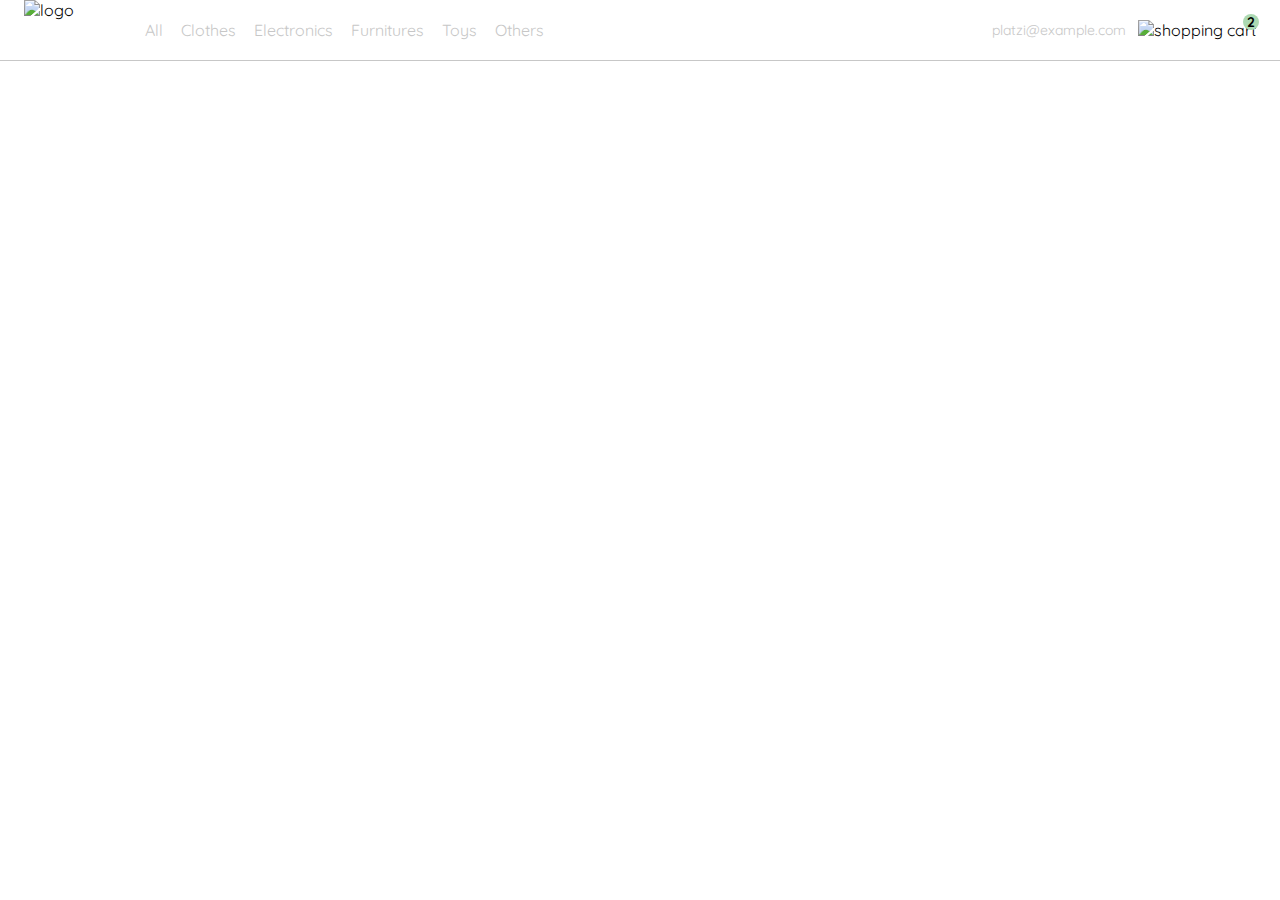
==== index.html @ d514ce82 "Fusion del menu" ====
<!DOCTYPE html>
<html lang="en">
<head>
  <meta charset="UTF-8">
  <meta http-equiv="X-UA-Compatible" content="IE=edge">
  <meta name="viewport" content="width=device-width, initial-scale=1.0">
  <title>YardSale: Tienda Online</title>
  <link rel="stylesheet" href="./styles.css">
  <link rel="preconnect" href="https://fonts.googleapis.com">
  <link rel="preconnect" href="https://fonts.gstatic.com" crossorigin>
  <link href="https://fonts.googleapis.com/css2?family=Quicksand:wght@300;500;700&display=swap" rel="stylesheet">
</head>
<body>
  <nav>
    <img src="./icons/icon_menu.svg" alt="menu" class="menu">

    <div class="navbar-left">
      <img src="./logos/logo_yard_sale.svg" alt="logo" class="logo">

      <ul>
        <li>
          <a href="/">All</a>
        </li>
        <li>
          <a href="/">Clothes</a>
        </li>
        <li>
          <a href="/">Electronics</a>
        </li>
        <li>
          <a href="/">Furnitures</a>
        </li>
        <li>
          <a href="/">Toys</a>
        </li>
        <li>
          <a href="/">Others</a>
        </li>
      </ul>
    </div>

    <div class="navbar-right">
      <ul>
        <li class="navbar-email">platzi@example.com</li>
        <li class="navbar-shopping-cart">
          <img src="./icons/icon_shopping_cart.svg" alt="shopping cart">
          <div>2</div>
        </li>
      </ul>
    </div>


    <div class="desktop-menu inactive">
        <ul>
          <li>
            <a href="/" class="title">My orders</a>
          </li>
    
          <li>
            <a href="/">My account</a>
          </li>
    
          <li>
            <a href="/">Sign out</a>
          </li>
        </ul>
      </div>
  </nav>

  <script src="./main.js"></script>
</body>
</html>
---- styles.css ----
:root {
    --white: #FFFFFF;
    --black: #000000;
    --very-light-pink: #C7C7C7;
    --text-input-field: #F7F7F7;
    --hospital-green: #ACD9B2;
    --sm: 14px;
    --md: 16px;
    --lg: 18px;
  }
  body {
    margin: 0;
    font-family: 'Quicksand', sans-serif;
  }


  .inactive {
    display: none;
  }


  nav {
    display: flex;
    justify-content: space-between;
    padding: 0 24px;
    border-bottom: 1px solid var(--very-light-pink);
  }
  .menu {
    display: none;
  }
  .logo {
    width: 100px;
  }
  .navbar-left ul,
  .navbar-right ul {
    list-style: none;
    padding: 0;
    margin: 0;
    display: flex;
    align-items: center;
    height: 60px;
  }
  .navbar-left {
    display: flex;
  }
  .navbar-left ul {
    margin-left: 12px;
  }
  .navbar-left ul li a,
  .navbar-right ul li a {
    text-decoration: none;
    color: var(--very-light-pink);
    border: 1px solid var(--white);
    padding: 8px;
    border-radius: 8px;
  }
  .navbar-left ul li a:hover,
  .navbar-right ul li a:hover {
    border: 1px solid var(--hospital-green);
    color: var(--hospital-green);
  }
  .navbar-email {
    color: var(--very-light-pink);
    cursor: pointer;
    font-size: var(--sm);
    margin-right: 12px;
  }
  .navbar-shopping-cart {
    position: relative;
  }
  .navbar-shopping-cart div {
    width: 16px;
    height: 16px;
    background-color: var(--hospital-green);
    border-radius: 50%;
    font-size: var(--sm);
    font-weight: bold;
    position: absolute;
    top: -6px;
    right: -3px;
    display: flex;
    justify-content: center;
    align-items: center;
  }

  .desktop-menu {
    position: absolute;
    background: var(--white);
    top: 60px;
    right: 60px;
    width: 100px;
    height: auto;
    border: 1px solid var(--very-light-pink);
    border-radius: 6px;
    padding: 20px 20px 0 20px;
  }
  .desktop-menu ul {
    list-style: none;
    padding: 0;
    margin: 0;
  }
  .desktop-menu ul li {
    text-align: end;
  }
  .desktop-menu ul li:nth-child(1),
  .desktop-menu ul li:nth-child(2) {
    font-weight: bold;
  }
  .desktop-menu ul li:last-child {
    padding-top: 20px;
    border-top: 1px solid var(--very-light-pink);
  }
  .desktop-menu ul li:last-child a {
    color: var(--hospital-green);
    font-size: var(--sm);
  }
  .desktop-menu ul li a {
    color: var(--back);
    text-decoration: none;
    margin-bottom: 20px;
    display: inline-block;
  }


  @media (max-width: 640px) {
    .menu {
      display: block;
    }
    .navbar-left ul {
      display: none;
    }
    .navbar-email {
      display: none;
    }
  }
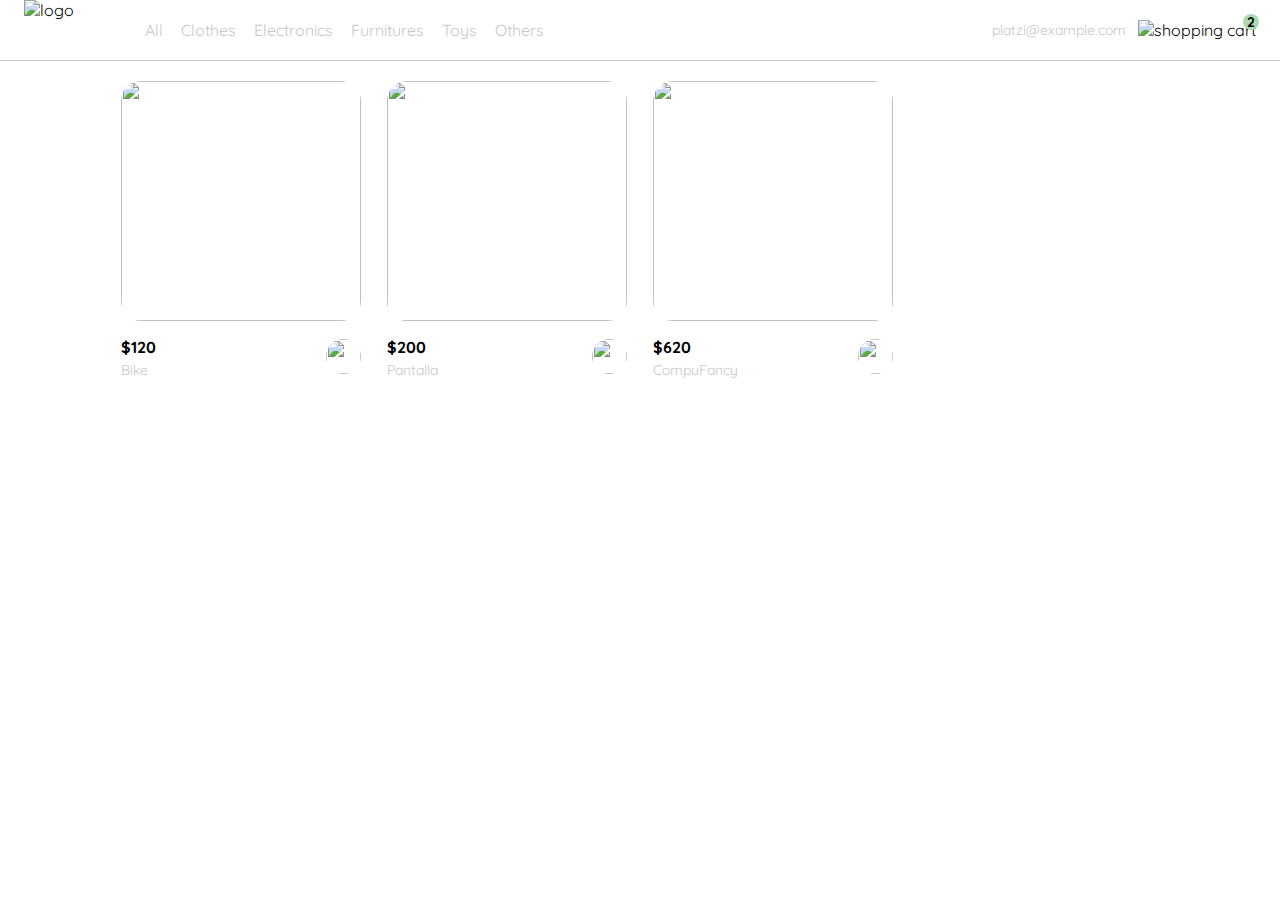
==== commit 766275ea: "Lista de productor a partir de Arrr" ====
--- a/index.html
+++ b/index.html
@@ -65,7 +65,119 @@
           </li>
         </ul>
       </div>
+
+      <div class="mobile-menu inactive">
+        <ul>
+          <li>
+            <a href="/">CATEGORIES</a>
+          </li>
+          <li>
+            <a href="/">All</a>
+          </li>
+          <li>
+            <a href="/">Clothes</a>
+          </li>
+          <li>
+            <a href="/">Electronics</a>
+          </li>
+          <li>
+            <a href="/">Furnitures</a>
+          </li>
+          <li>
+            <a href="/">Toys</a>
+          </li>
+          <li>
+            <a href="/">Other</a>
+          </li>
+        </ul>
+    
+        <ul>
+          <li>
+            <a href="/">My orders</a>
+          </li>
+          <li>
+            <a href="/">My account</a>
+          </li>
+        </ul>
+    
+        <ul>
+          <li>
+            <a href="/" class="email">platzi@example.com</a>
+          </li>
+          <li>
+            <a href="/" class="sign-out">Sign out</a>
+          </li>
+        </ul>
+      </div>
   </nav>
+
+
+   <aside class="product-detail inactive">
+    <div class="title-container">
+      <img src="./icons/flechita.svg" alt="arrow">
+      <p class="title">My order</p>
+    </div>
+
+    <div class="my-order-content">
+      <div class="shopping-cart">
+        <figure>
+          <img src="https://images.pexels.com/photos/276517/pexels-photo-276517.jpeg?auto=compress&cs=tinysrgb&dpr=2&h=650&w=940" alt="bike">
+        </figure>
+        <p>Bike</p>
+        <p>$30,00</p>
+        <img src="./icons/icon_close.png" alt="close">
+      </div>
+
+      <div class="shopping-cart">
+        <figure>
+          <img src="https://images.pexels.com/photos/276517/pexels-photo-276517.jpeg?auto=compress&cs=tinysrgb&dpr=2&h=650&w=940" alt="bike">
+        </figure>
+        <p>Bike</p>
+        <p>$30,00</p>
+        <img src="./icons/icon_close.png" alt="close">
+      </div>
+
+      <div class="shopping-cart">
+        <figure>
+          <img src="https://images.pexels.com/photos/276517/pexels-photo-276517.jpeg?auto=compress&cs=tinysrgb&dpr=2&h=650&w=940" alt="bike">
+        </figure>
+        <p>Bike</p>
+        <p>$30,00</p>
+        <img src="./icons/icon_close.png" alt="close">
+      </div>
+
+      <div class="order">
+        <p>
+          <span>Total</span>
+        </p>
+        <p>$560.00</p>
+      </div>
+
+      <button class="primary-button">
+        Checkout
+      </button>
+    </div>
+  </div>
+  </aside>
+
+  <section class="main-container">
+    <div class="cards-container">
+
+      <!-- <div class="product-card">
+        <img src="https://images.pexels.com/photos/276517/pexels-photo-276517.jpeg?auto=compress&cs=tinysrgb&dpr=2&h=650&w=940" alt="">
+        <div class="product-info">
+          <div>
+            <p>$120,00</p>
+            <p>Bike</p>
+          </div>
+          <figure>
+            <img src="./icons/bt_add_to_cart.svg" alt="">
+          </figure>
+        </div>
+      </div> -->
+
+    </div>
+  </section>
 
   <script src="./main.js"></script>
 </body>
--- a/styles.css
+++ b/styles.css
@@ -1,3 +1,4 @@
+/* General */
 :root {
     --white: #FFFFFF;
     --black: #000000;
@@ -18,7 +19,7 @@
     display: none;
   }
 
-
+/* Navbar (General) */
   nav {
     display: flex;
     justify-content: space-between;
@@ -83,6 +84,7 @@
     align-items: center;
   }
 
+  /* Menu en desktop */
   .desktop-menu {
     position: absolute;
     background: var(--white);
@@ -121,8 +123,163 @@
     display: inline-block;
   }
 
-
-  @media (max-width: 640px) {
+  /* Menu en mobile */
+  .mobile-menu {
+    position: absolute;
+    top: 60px;
+    padding: 24px;
+  }
+  .mobile-menu a {
+    text-decoration: none;
+    color: var(--black);
+    font-weight: bold;
+    /* margin-bottom: 24px; */
+  }
+  .mobile-menu ul {
+    padding: 0;
+    margin: 24px 0 0;
+    list-style: none;
+  }
+  .mobile-menu ul:nth-child(1) {
+    border-bottom: 1px solid var(--very-light-pink);
+  }
+  .mobile-menu ul li {
+    margin-bottom: 24px;
+  }
+  .email {
+    font-size: var(--sm);
+    font-weight: 300 !important;
+  }
+  .sign-out {
+    font-size: var(--sm);
+    color: var(--hospital-green) !important;
+  }
+
+  /* ASIDE (Product detail y carrito) */
+
+  .product-detail {
+    background-color: var(--white);
+    width: 360px;
+    padding: 0 24px;
+    box-sizing: border-box;
+    position: absolute;
+    right: 0;
+  }
+  .title-container {
+    display: flex;
+  }
+  .title-container img {
+    transform: rotate(180deg);
+    margin-right: 14px;
+  }
+  .title {
+    font-size: var(--lg);
+    font-weight: bold;
+  }
+  .order {
+    display: grid;
+    grid-template-columns: auto 1fr;
+    gap: 16px;
+    align-items: center;
+    background-color: var(--text-input-field);
+    margin-bottom: 24px;
+    border-radius: 8px;
+    padding: 0 24px;
+  }
+  .order p:nth-child(1) {
+    display: flex;
+    flex-direction: column;
+  }
+  .order p span:nth-child(1) {
+    font-size: var(--md);
+    font-weight: bold;
+  }
+  .order p:nth-child(2) {
+    text-align: end;
+    font-weight: bold;
+  }
+  .shopping-cart {
+    display: grid;
+    grid-template-columns: auto 1fr auto auto;
+    gap: 16px;
+    margin-bottom: 24px;
+    align-items: center;
+  }
+  .shopping-cart figure {
+    margin: 0;
+  }
+  .shopping-cart figure img {
+    width: 70px;
+    height: 70px;
+    border-radius: 20px;
+    object-fit: cover;
+  }
+  .shopping-cart p:nth-child(2) {
+    color: var(--very-light-pink);
+  }
+  .shopping-cart p:nth-child(3) {
+    font-size: var(--md);
+    font-weight: bold;
+  }
+  .primary-button {
+    background-color: var(--hospital-green);
+    border-radius: 8px;
+    border: none;
+    color: var(--white);
+    width: 100%;
+    cursor: pointer;
+    font-size: var(--md);
+    font-weight: bold;
+    height: 50px;
+  }
+ 
+  /* Product List */
+
+   .cards-container {
+      display: grid;
+      grid-template-columns: repeat(auto-fill, 240px);
+      gap: 26px;
+      place-content: center;
+      margin-top: 20px;
+    }
+    .product-card {
+      width: 240px;
+    }
+    .product-card img {
+      width: 240px;
+      height: 240px;
+      border-radius: 20px;
+      object-fit: cover;
+    }
+    .product-info {
+      display: flex;
+      justify-content: space-between;
+      align-items: center;
+      margin-top: 12px;
+    }
+    .product-info figure {
+      margin: 0;
+    }
+    .product-info figure img {
+      width: 35px;
+      height: 35px;
+    }
+    .product-info div p:nth-child(1) {
+      font-weight: bold;
+      font-size: var(--md);
+      margin-top: 0;
+      margin-bottom: 4px;
+    }
+    .product-info div p:nth-child(2) {
+      font-size: var(--sm);
+      margin-top: 0;
+      margin-bottom: 0;
+      color: var(--very-light-pink);
+    }
+    
+      
+    @media (max-width: 640px) {
+
     .menu {
       display: block;
     }
@@ -132,4 +289,26 @@
     .navbar-email {
       display: none;
     }
-  }+    .desktop-menu {
+      display: none;
+    }
+    .product-detail {
+      width: 100%;
+    }
+    .cards-container {
+      grid-template-columns: repeat(auto-fill, 140px);
+    }
+    .product-card {
+      width: 140px;
+    }
+    .product-card img {
+      width: 140px;
+      height: 140px;
+    } 
+  }
+
+@media (min-width: 641px) {
+  .mobile-menu {
+    display: none;
+  }
+}